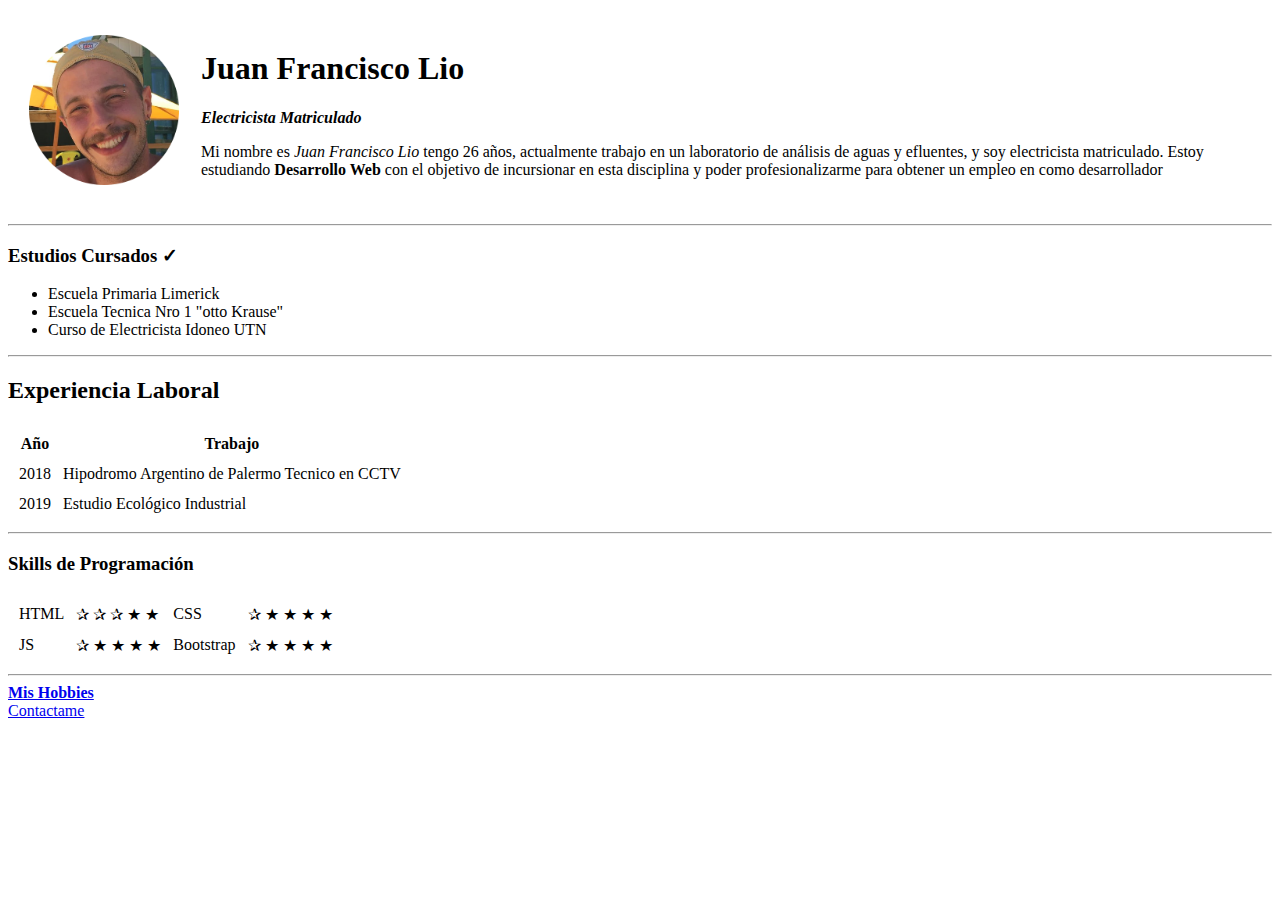
==== index.html @ 2da6bf3b "Add initial cv website" ====
<!DOCTYPE html>
<html lang="en" dir="ltr">

<head>
  <meta charset="utf-8">
  <title>&#128268 Juan Lio Website </title>
</head>

<body>
  <table cellspacing="20">
    <tr>
      <td><img src="Juan.png" alt="Juan Lio en Brasil" height="150p"
      width="150p"></td>
      <td><h1> Juan Francisco Lio</h1>
      <p><em><strong>Electricista Matriculado</strong></em></p>
      <p>Mi nombre es <em>Juan Francisco Lio</em> tengo 26 años,
        actualmente trabajo en un laboratorio de análisis de aguas y
        efluentes, y soy electricista matriculado. Estoy estudiando
        <b>Desarrollo Web</b> con el objetivo de incursionar en
        esta disciplina y poder profesionalizarme para obtener un empleo en
        como desarrollador
      </p></td>
    </tr>

    </table>
<hr>
 <h3>Estudios Cursados	&#10003</h3>
<ul>
  <li>Escuela Primaria Limerick</li>
  <li>Escuela Tecnica Nro 1 "otto Krause"</li>
  <li>Curso de Electricista Idoneo UTN</li>
</ul>
<hr>
<h2>Experiencia Laboral</h2>
<table cellspacing="10">
<thead>
  <tr>
    <th>Año</th>
    <th>Trabajo</th>
  </tr>
</thead>
  <tbody>
    <tr>
      <td> 2018  </td>
      <td>Hipodromo Argentino de Palermo Tecnico en CCTV</td>
    </tr>
    <tr>
      <td> 2019</td>
      <td>Estudio Ecológico Industrial</td>
    </tr>
  </tbody>

</table>
<hr>
<h3>Skills de Programación</h3>
<table cellspacing="10">
  <tr>
    <td>HTML</td>
  	<td> ✰ ✰ ✰ ★ ★	</td>
    <td>CSS</td>
    <td> ✰ ★ ★ ★ ★</td>
  </tr>
  <tr>
    <td>JS </td>
    <td>✰ ★ ★ ★ ★</td>
    <td>Bootstrap </td>
    <td>✰ ★ ★ ★ ★</td>
  </tr>
  </table>
  <hr>
<a href="MisHobbies.html"><strong>Mis Hobbies </strong></a>
<br>
<a href="Contacto.html">Contactame</a>

</body>

</html>
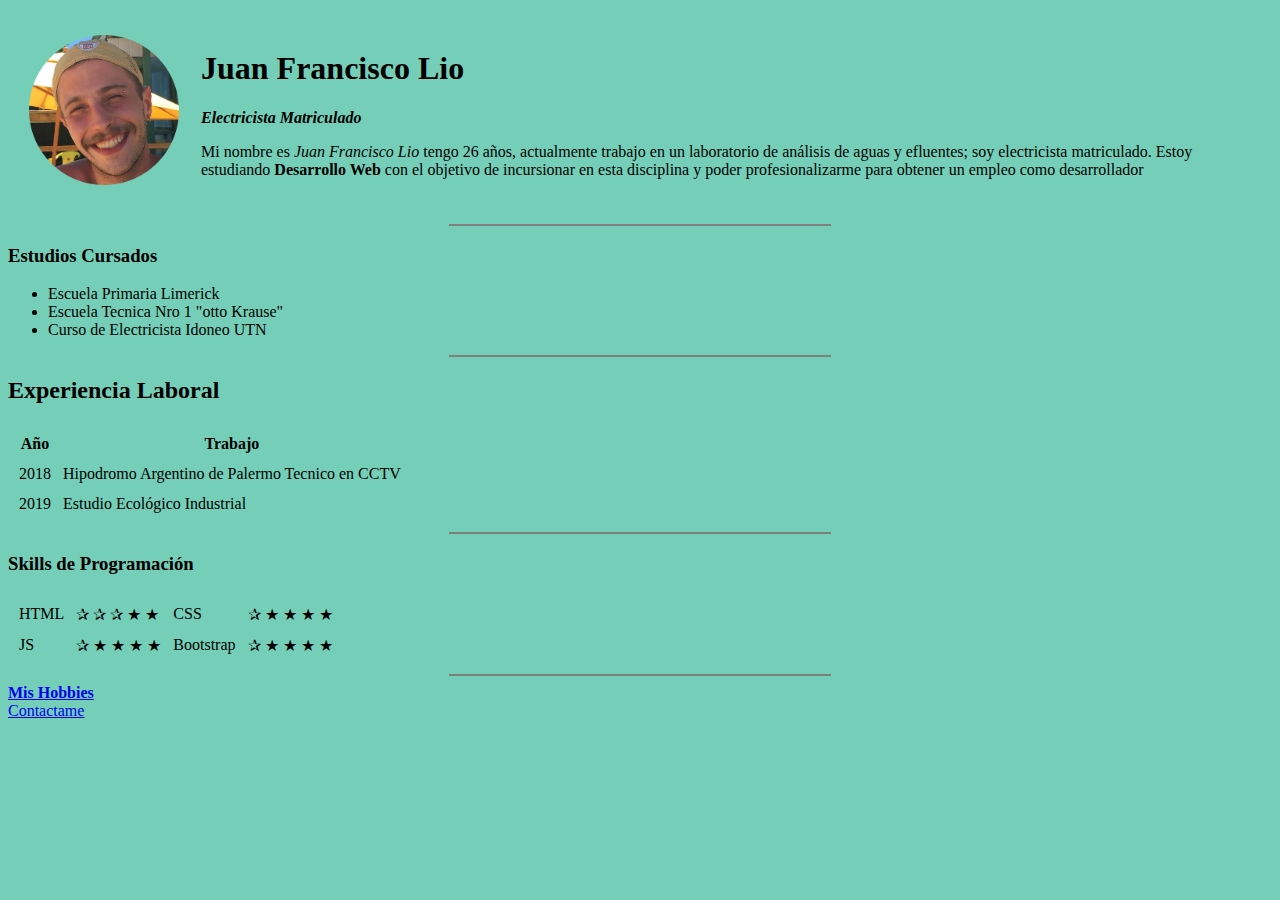
==== commit 99143270: "Add files via upload" ====
--- a/index.html
+++ b/index.html
@@ -3,74 +3,77 @@
 
 <head>
   <meta charset="utf-8">
-  <title>&#128268 Juan Lio Website </title>
+  <title>  Juan Lio Website </title>
+  <link rel="stylesheet" href="css/styles.css">
 </head>
 
 <body>
+
   <table cellspacing="20">
     <tr>
-      <td><img src="Juan.png" alt="Juan Lio en Brasil" height="150p"
-      width="150p"></td>
-      <td><h1> Juan Francisco Lio</h1>
-      <p><em><strong>Electricista Matriculado</strong></em></p>
-      <p>Mi nombre es <em>Juan Francisco Lio</em> tengo 26 años,
-        actualmente trabajo en un laboratorio de análisis de aguas y
-        efluentes, y soy electricista matriculado. Estoy estudiando
-        <b>Desarrollo Web</b> con el objetivo de incursionar en
-        esta disciplina y poder profesionalizarme para obtener un empleo en
-        como desarrollador
-      </p></td>
+      <td><img src="Juan.png" alt="Juan Lio en Brasil" height="150p" width="150p"></td>
+      <td>
+        <h1> Juan Francisco Lio</h1>
+        <p><em><strong>Electricista Matriculado</strong></em></p>
+        <p>Mi nombre es <em>Juan Francisco Lio</em> tengo 26 años,
+          actualmente trabajo en un laboratorio de análisis de aguas y
+          efluentes; soy electricista matriculado. Estoy estudiando
+          <b>Desarrollo Web</b> con el objetivo de incursionar en
+          esta disciplina y poder profesionalizarme para obtener un empleo
+          como desarrollador
+        </p>
+      </td>
     </tr>
 
-    </table>
-<hr>
- <h3>Estudios Cursados	&#10003</h3>
-<ul>
-  <li>Escuela Primaria Limerick</li>
-  <li>Escuela Tecnica Nro 1 "otto Krause"</li>
-  <li>Curso de Electricista Idoneo UTN</li>
-</ul>
-<hr>
-<h2>Experiencia Laboral</h2>
-<table cellspacing="10">
-<thead>
-  <tr>
-    <th>Año</th>
-    <th>Trabajo</th>
-  </tr>
-</thead>
-  <tbody>
+  </table>
+  <hr>
+  <h3>Estudios Cursados</h3>
+  <ul>
+    <li>Escuela Primaria Limerick</li>
+    <li>Escuela Tecnica Nro 1 "otto Krause"</li>
+    <li>Curso de Electricista Idoneo UTN</li>
+  </ul>
+  <hr>
+  <h2>Experiencia Laboral</h2>
+  <table cellspacing="10">
+    <thead>
+      <tr>
+        <th>Año</th>
+        <th>Trabajo</th>
+      </tr>
+    </thead>
+    <tbody>
+      <tr>
+        <td> 2018 </td>
+        <td>Hipodromo Argentino de Palermo Tecnico en CCTV</td>
+      </tr>
+      <tr>
+        <td> 2019</td>
+        <td>Estudio Ecológico Industrial</td>
+      </tr>
+    </tbody>
+
+  </table>
+  <hr>
+  <h3>Skills de Programación</h3>
+  <table cellspacing="10">
     <tr>
-      <td> 2018  </td>
-      <td>Hipodromo Argentino de Palermo Tecnico en CCTV</td>
+      <td>HTML</td>
+      <td> ✰ ✰ ✰ ★ ★ </td>
+      <td>CSS</td>
+      <td> ✰ ★ ★ ★ ★</td>
     </tr>
     <tr>
-      <td> 2019</td>
-      <td>Estudio Ecológico Industrial</td>
+      <td>JS </td>
+      <td>✰ ★ ★ ★ ★</td>
+      <td>Bootstrap </td>
+      <td>✰ ★ ★ ★ ★</td>
     </tr>
-  </tbody>
-
-</table>
-<hr>
-<h3>Skills de Programación</h3>
-<table cellspacing="10">
-  <tr>
-    <td>HTML</td>
-  	<td> ✰ ✰ ✰ ★ ★	</td>
-    <td>CSS</td>
-    <td> ✰ ★ ★ ★ ★</td>
-  </tr>
-  <tr>
-    <td>JS </td>
-    <td>✰ ★ ★ ★ ★</td>
-    <td>Bootstrap </td>
-    <td>✰ ★ ★ ★ ★</td>
-  </tr>
   </table>
   <hr>
-<a href="MisHobbies.html"><strong>Mis Hobbies </strong></a>
-<br>
-<a href="Contacto.html">Contactame</a>
+  <a href="MisHobbies.html"><strong>Mis Hobbies </strong></a>
+  <br>
+  <a href="Contacto.html">Contactame</a>
 
 </body>
 
--- a/css/styles.css
+++ b/css/styles.css
@@ -0,0 +1,12 @@
+
+body{
+background-color:#75cfb8;
+}
+
+hr{
+  background-color:black;
+  border-style:solid;
+  width:30%;
+  height:30%;
+  align-content:center;
+}
